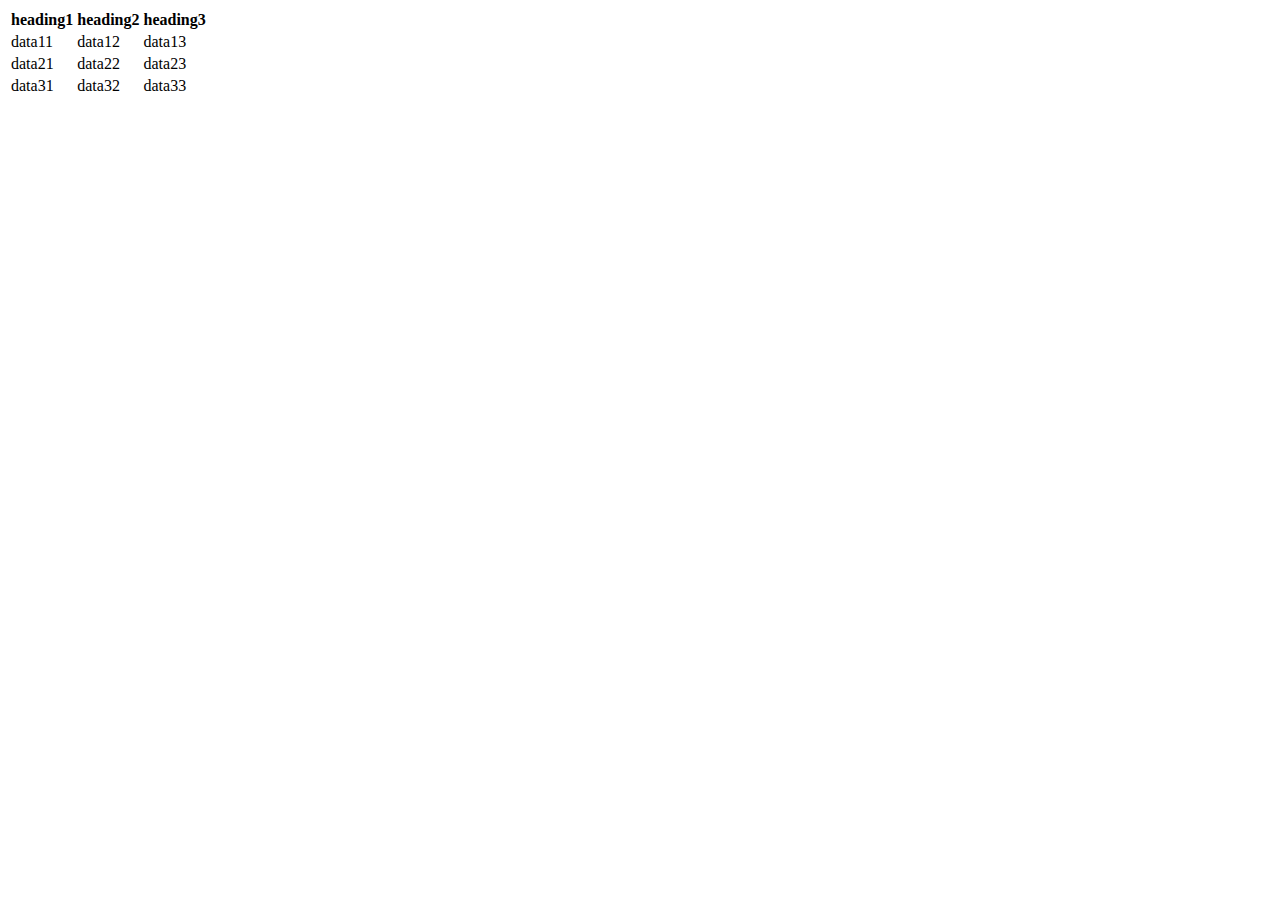
==== index.html @ 93b5f11e "table1" ====
<!DOCTYPE html>
<html lang="en">
<head>
    <meta charset="UTF-8">
    <meta http-equiv="X-UA-Compatible" content="IE=edge">
    <meta name="viewport" content="width=device-width, initial-scale=1.0">
    <title>Document</title>
</head>
<body>
    <table>
        <tr>
            <th>heading1</th>
            <th>heading2</th>
            <th>heading3</th>
        </tr>
        <tr>
            <td>data11</td>
            <td>data12</td>
            <td>data13</td>
        </tr>
        <tr>
            <td>data21</td>
            <td>data22</td>
            <td>data23</td>
        </tr>
        <tr>
            <td>data31</td>
            <td>data32</td>
            <td>data33</td>
        </tr>
    </table>
</body>
</html>
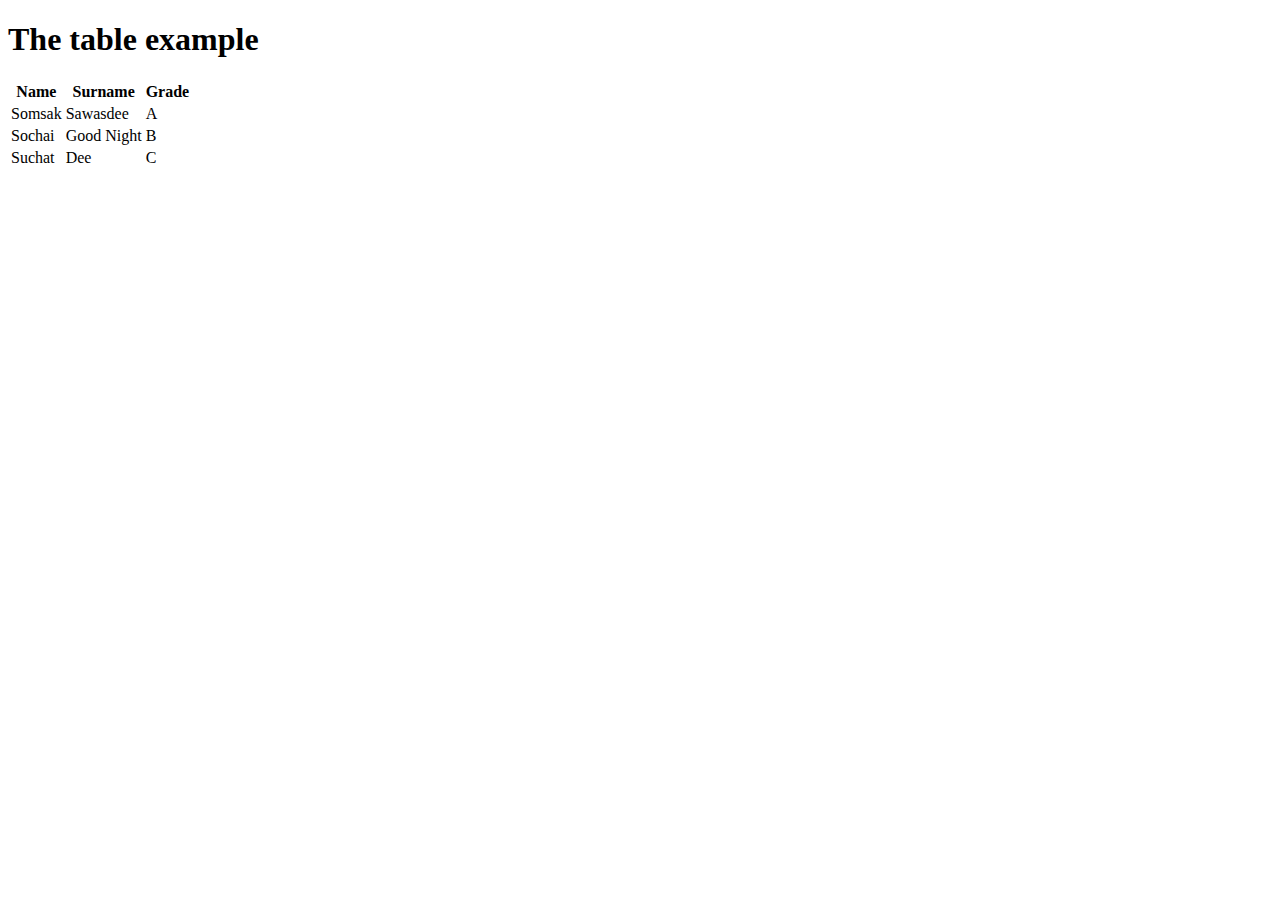
==== commit 6bc0e212: "table example" ====
--- a/index.html
+++ b/index.html
@@ -7,26 +7,27 @@
     <title>Document</title>
 </head>
 <body>
+    <h1>The table example</h1>
     <table>
         <tr>
-            <th>heading1</th>
-            <th>heading2</th>
-            <th>heading3</th>
+            <th>Name</th>
+            <th>Surname</th>
+            <th>Grade</th>
         </tr>
         <tr>
-            <td>data11</td>
-            <td>data12</td>
-            <td>data13</td>
+            <td>Somsak</td>
+            <td>Sawasdee</td>
+            <td>A</td>
         </tr>
         <tr>
-            <td>data21</td>
-            <td>data22</td>
-            <td>data23</td>
+            <td>Sochai</td>
+            <td>Good Night</td>
+            <td>B</td>
         </tr>
         <tr>
-            <td>data31</td>
-            <td>data32</td>
-            <td>data33</td>
+            <td>Suchat</td>
+            <td>Dee</td>
+            <td>C</td>
         </tr>
     </table>
 </body>
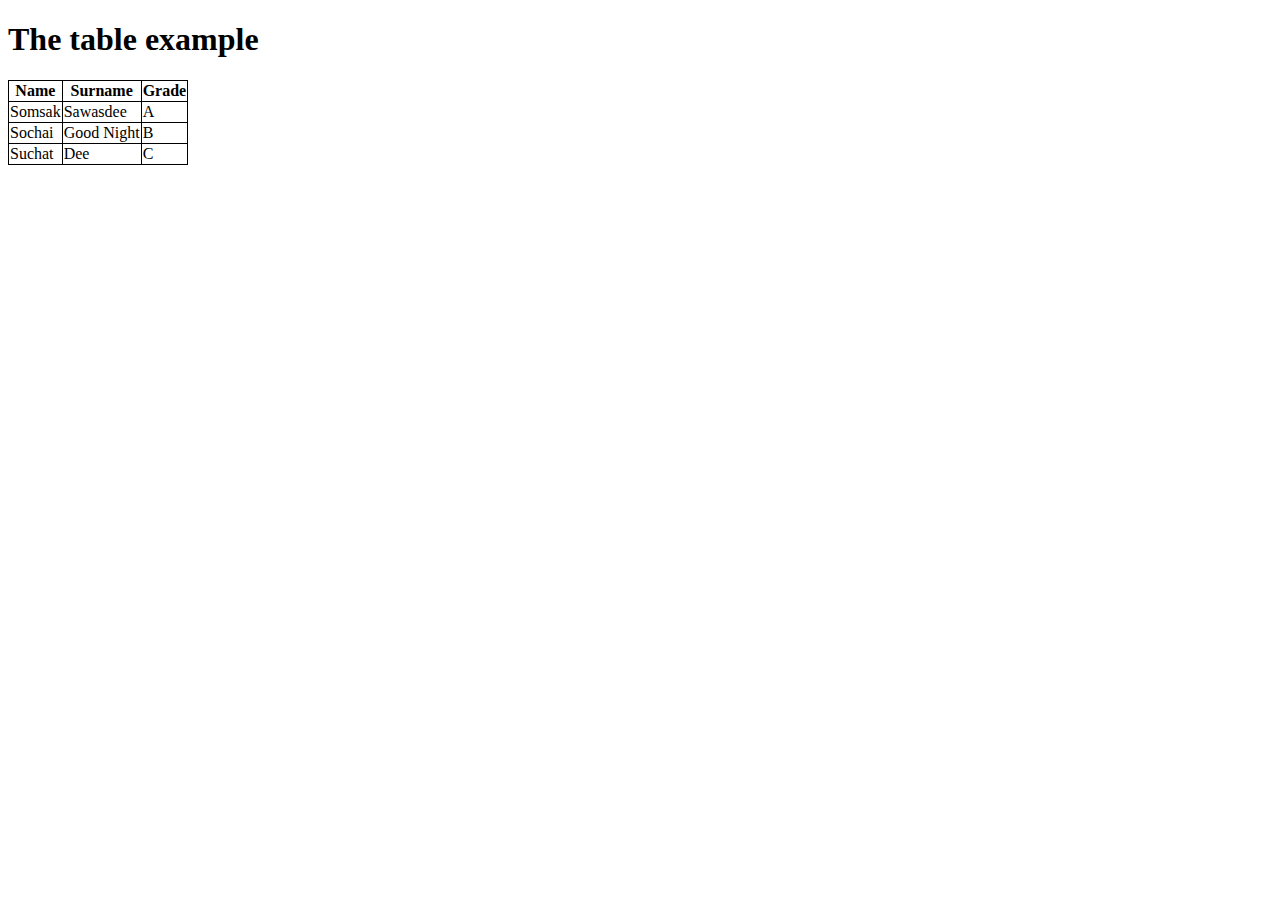
==== commit 6e28cf02: "collapse table" ====
--- a/index.html
+++ b/index.html
@@ -6,6 +6,7 @@
     <meta name="viewport" content="width=device-width, initial-scale=1.0">
     <title>Document</title>
 </head>
+<link rel="stylesheet" href="./style.css">
 <body>
     <h1>The table example</h1>
     <table>
--- a/style.css
+++ b/style.css
@@ -0,0 +1,4 @@
+table,th,td{
+    border: 1px solid black;
+    border-collapse:collapse;
+}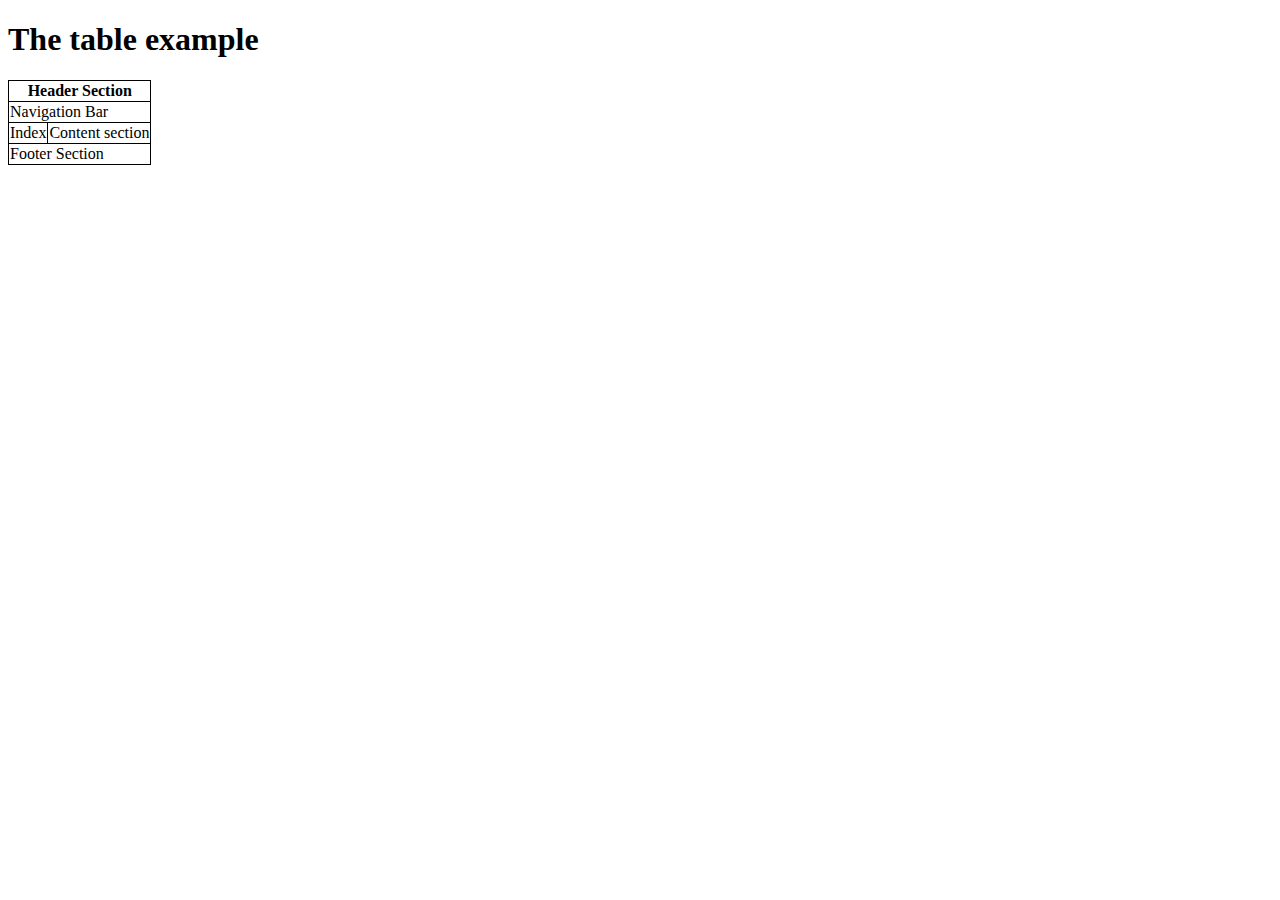
==== commit c245f06b: "Column Span" ====
--- a/index.html
+++ b/index.html
@@ -11,24 +11,17 @@
     <h1>The table example</h1>
     <table>
         <tr>
-            <th>Name</th>
-            <th>Surname</th>
-            <th>Grade</th>
+            <th colspan="2">Header Section</th>
         </tr>
         <tr>
-            <td>Somsak</td>
-            <td>Sawasdee</td>
-            <td>A</td>
+            <td colspan="2">Navigation Bar</td>
         </tr>
         <tr>
-            <td>Sochai</td>
-            <td>Good Night</td>
-            <td>B</td>
+            <td>Index</td>
+            <td>Content section</td>
         </tr>
         <tr>
-            <td>Suchat</td>
-            <td>Dee</td>
-            <td>C</td>
+            <td colspan="2">Footer Section</td>
         </tr>
     </table>
 </body>
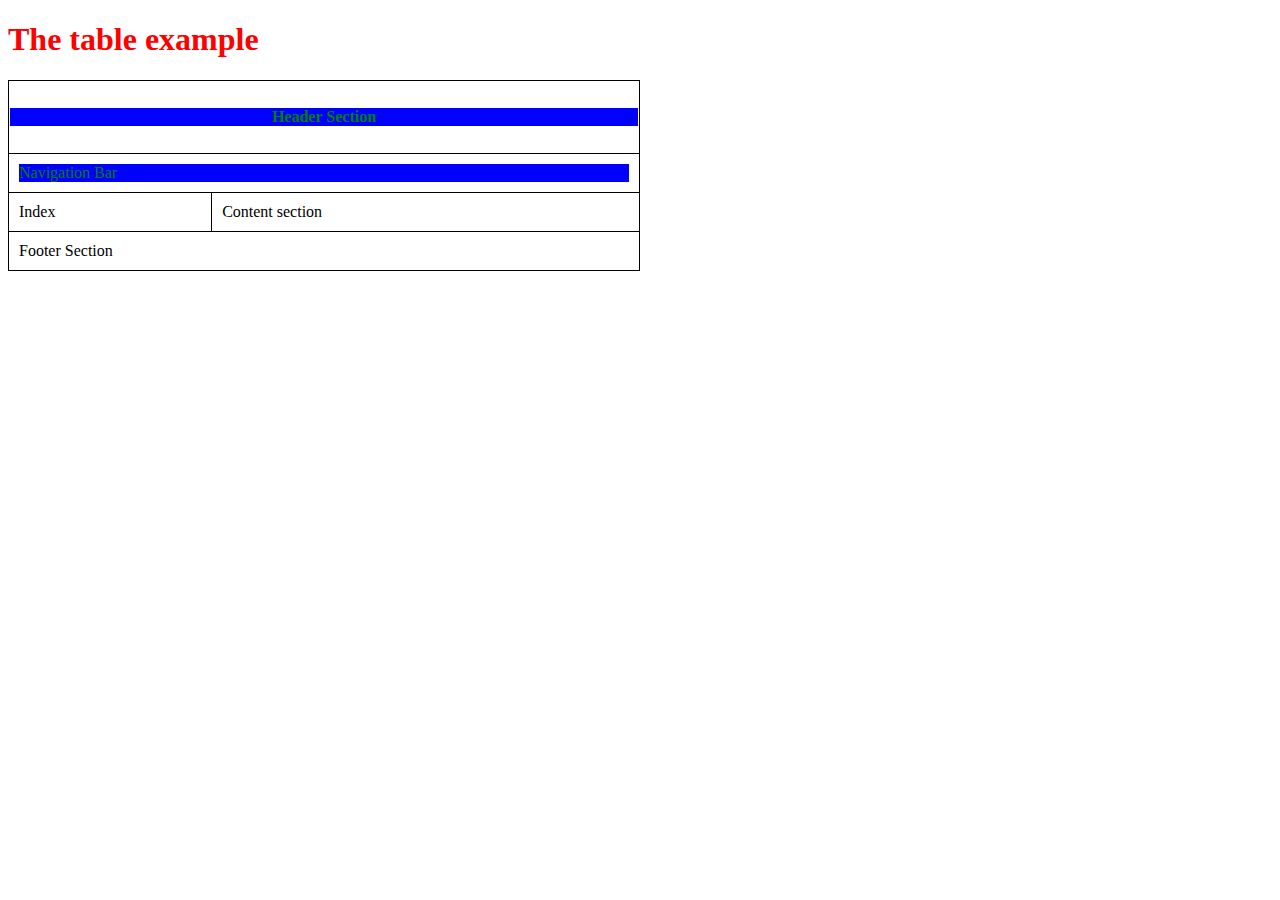
==== commit a8d6fad3: "endclass1" ====
--- a/index.html
+++ b/index.html
@@ -8,13 +8,17 @@
 </head>
 <link rel="stylesheet" href="./style.css">
 <body>
-    <h1>The table example</h1>
+    <h1 class="table_style">The table example</h1>
     <table>
         <tr>
-            <th colspan="2">Header Section</th>
+            <th colspan="2">
+                <div class="table_style">Header Section</div>
+            </th>
         </tr>
         <tr>
-            <td colspan="2">Navigation Bar</td>
+            <td colspan="2">
+                <div class="table_style">Navigation Bar</div>
+            </td>
         </tr>
         <tr>
             <td>Index</td>
--- a/style.css
+++ b/style.css
@@ -1,4 +1,21 @@
 table,th,td{
     border: 1px solid black;
     border-collapse:collapse;
+}
+table{
+    width: 50%
+}
+th{
+    height: 70px;
+}
+td{
+    padding: 10px;
+}
+
+.table_style{
+    color: red;
+}
+div.table_style{
+    color: green;
+    background-color: blue;
 }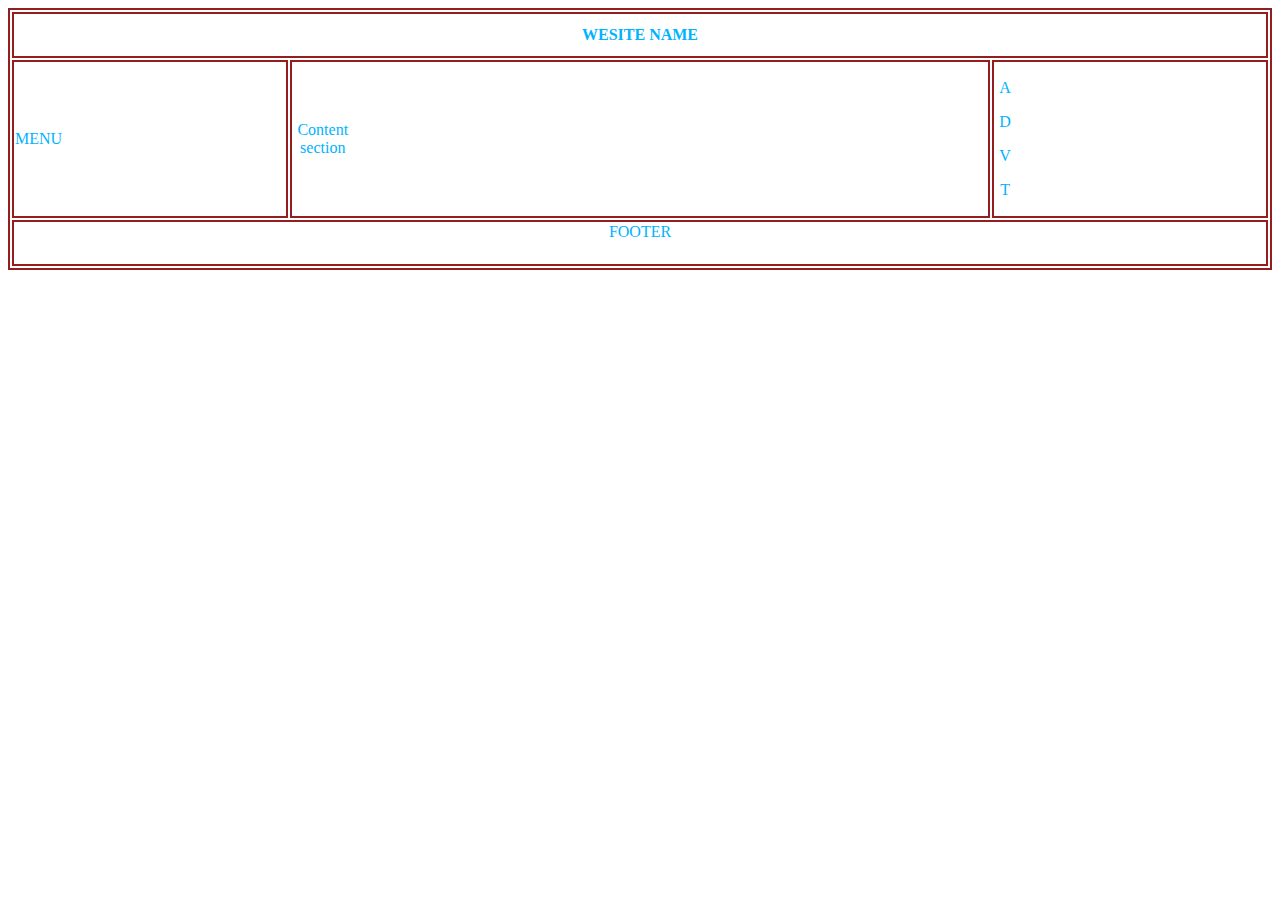
==== commit 3c518264: "ACTVIYTY3" ====
--- a/index.html
+++ b/index.html
@@ -8,24 +8,26 @@
 </head>
 <link rel="stylesheet" href="./style.css">
 <body>
-    <h1 class="table_style">The table example</h1>
     <table>
         <tr>
-            <th colspan="2">
-                <div class="table_style">Header Section</div>
+            <th colspan="3">
+                <div>WESITE NAME</div>
             </th>
         </tr>
         <tr>
-            <td colspan="2">
-                <div class="table_style">Navigation Bar</div>
-            </td>
+            <td><div class="menu">MENU</div></td>
+            <td><div class="cs">Content section</div></td>
+            <td><div class="advt">
+                <P>A</P>
+                <P>D</P>
+                <P>V</P>
+                <P>T</P>
+            </div></td>
         </tr>
         <tr>
-            <td>Index</td>
-            <td>Content section</td>
-        </tr>
-        <tr>
-            <td colspan="2">Footer Section</td>
+            <td colspan="3">
+                <div class="foot">FOOTER</div>
+            </td>
         </tr>
     </table>
 </body>
--- a/style.css
+++ b/style.css
@@ -1,21 +1,22 @@
 table,th,td{
-    border: 1px solid black;
-    border-collapse:collapse;
+    border: 2px solid rgb(148, 29, 29);
+    text-align: center;
 }
 table{
-    width: 50%
+    width: 100%;
 }
-th{
-    height: 70px;
+th,.foot{
+    height: 40px;
 }
-td{
-    padding: 10px;
+.menu{
+    width: 20px;
 }
-
-.table_style{
-    color: red;
+.cs{
+    width: 60px;
 }
-div.table_style{
-    color: green;
-    background-color: blue;
+.advt{
+    width: 20px;
+}
+table{
+    color: rgb(0, 179, 255);
 }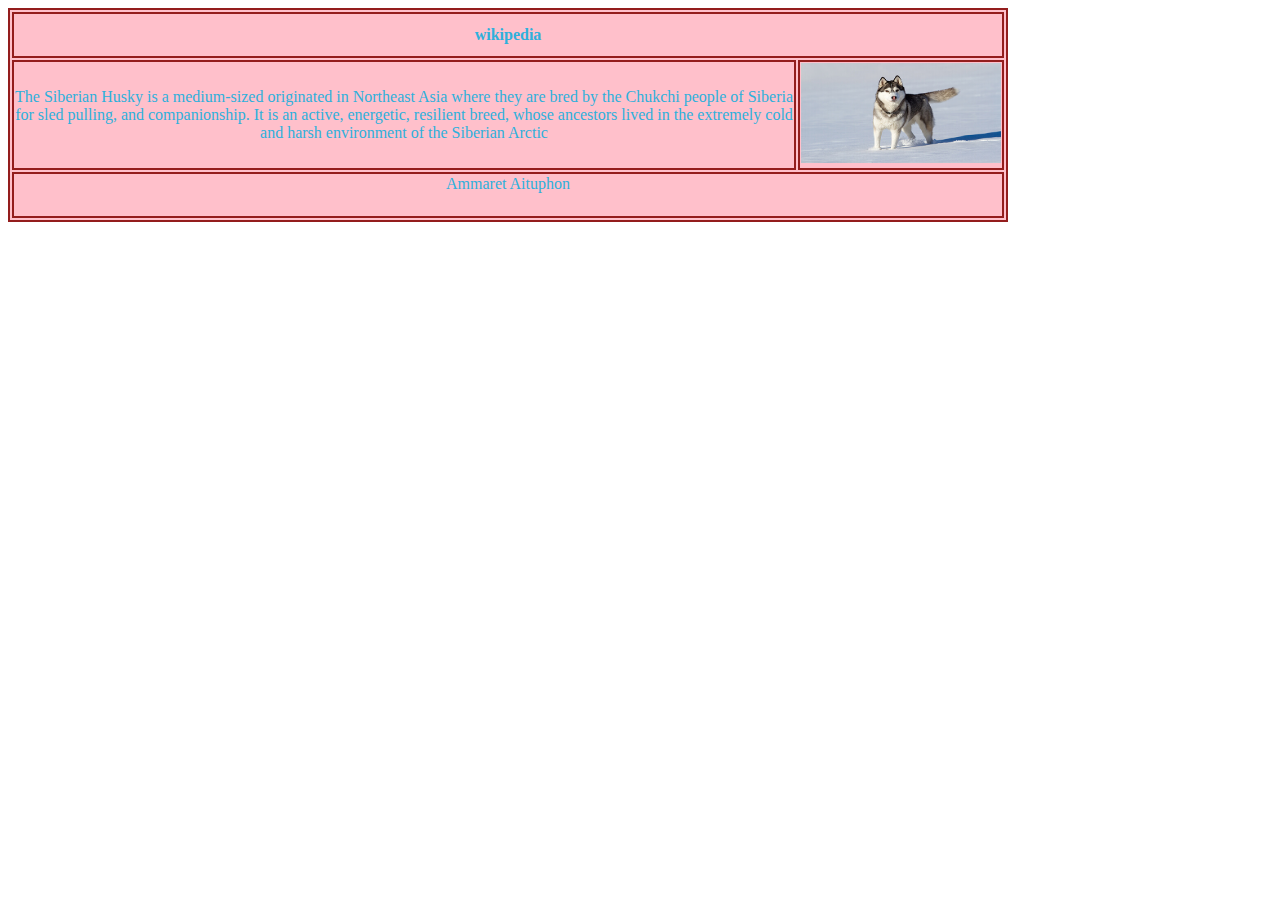
==== commit d3b56c8c: "ACTYIYTY 4" ====
--- a/index.html
+++ b/index.html
@@ -11,22 +11,18 @@
     <table>
         <tr>
             <th colspan="3">
-                <div>WESITE NAME</div>
+                <div>wikipedia</div>
             </th>
         </tr>
         <tr>
-            <td><div class="menu">MENU</div></td>
-            <td><div class="cs">Content section</div></td>
-            <td><div class="advt">
-                <P>A</P>
-                <P>D</P>
-                <P>V</P>
-                <P>T</P>
-            </div></td>
+            <td><div class="cs">The Siberian Husky is a medium-sized originated in Northeast Asia where they are bred 
+                by the Chukchi people of Siberia for sled pulling, and companionship. It is an active, energetic, resilient breed, 
+                whose ancestors lived in the extremely cold and harsh environment of the Siberian Arctic</div></td>
+            <td><div class="advt"><img src="sh.jpg" alt="husky" width="200" height="100"></div></td>
         </tr>
         <tr>
             <td colspan="3">
-                <div class="foot">FOOTER</div>
+                <div class="foot">Ammaret Aituphon</div>
             </td>
         </tr>
     </table>
--- a/style.css
+++ b/style.css
@@ -3,20 +3,13 @@
     text-align: center;
 }
 table{
-    width: 100%;
+    width: 1000px;
+    color: rgb(46, 176, 220);
 }
 th,.foot{
     height: 40px;
 }
-.menu{
-    width: 20px;
-}
-.cs{
-    width: 60px;
-}
-.advt{
-    width: 20px;
-}
+
 table{
-    color: rgb(0, 179, 255);
+    background-color: pink;
 }